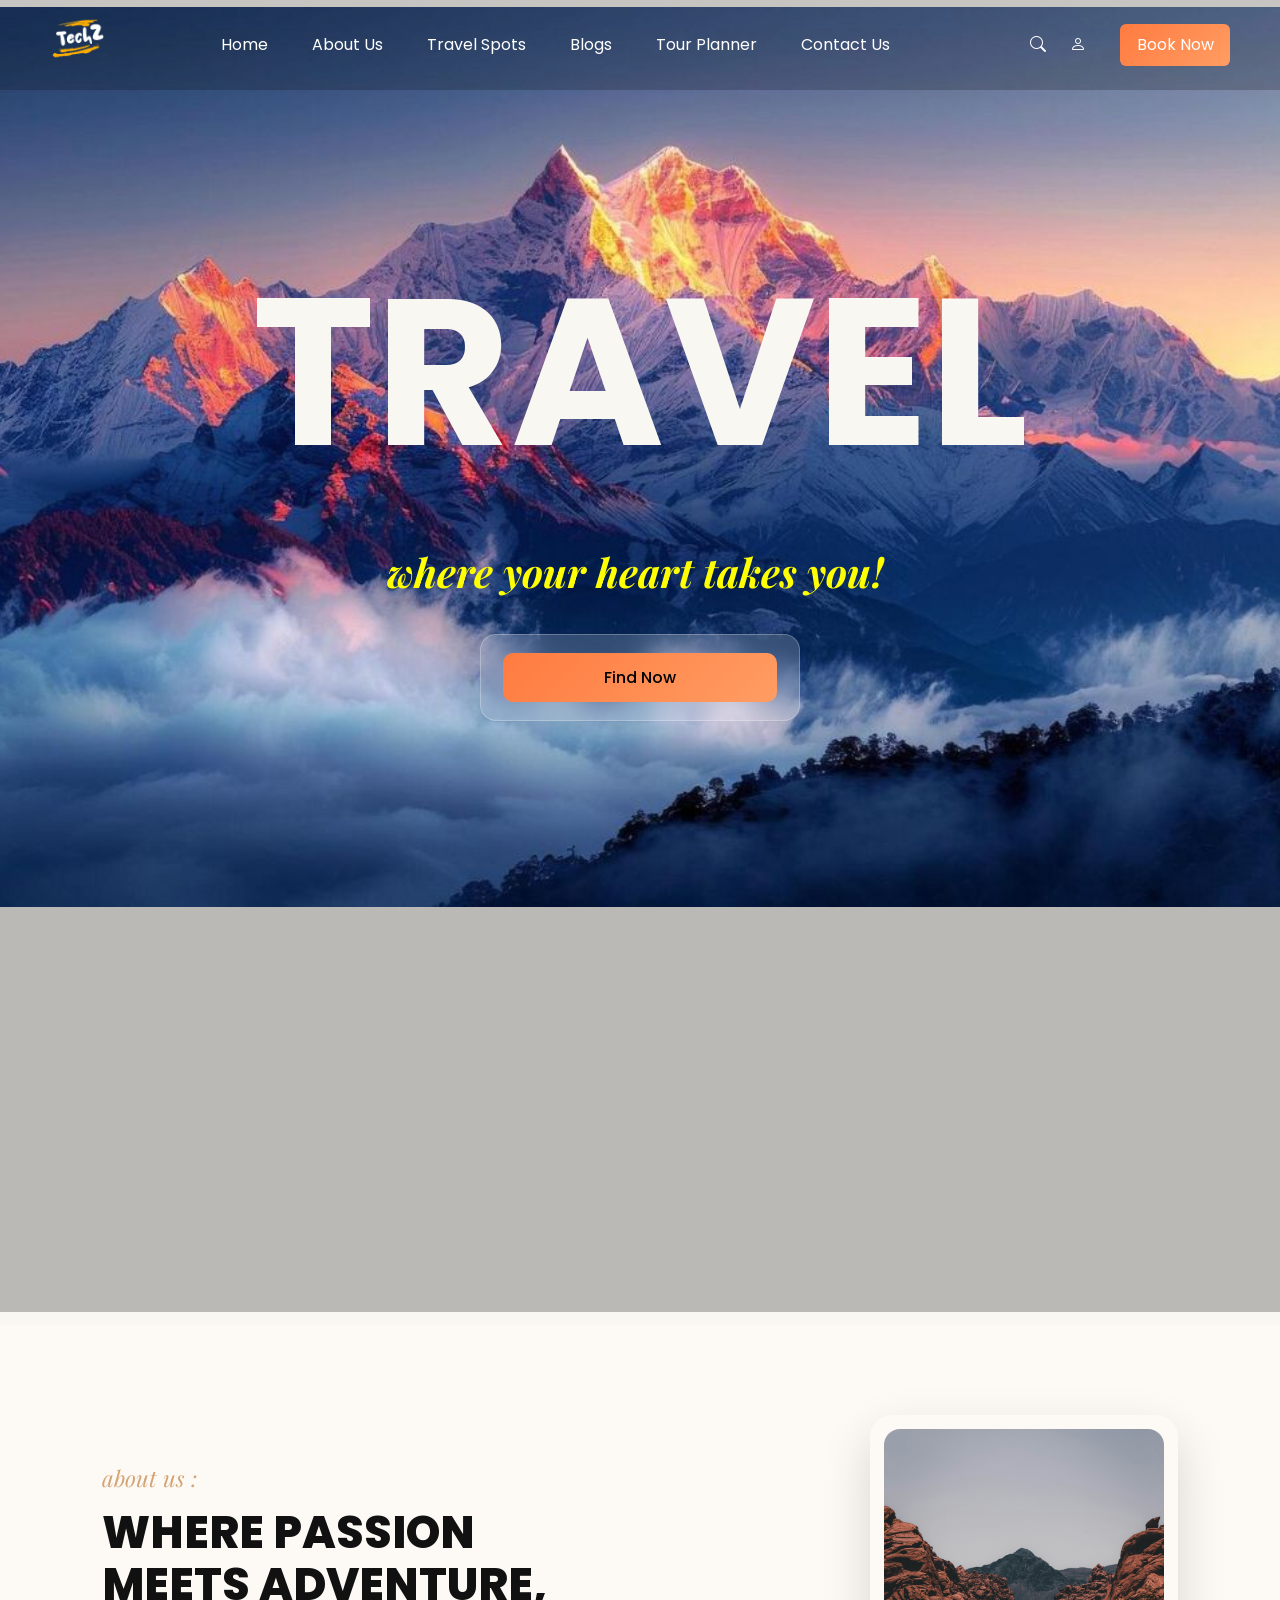
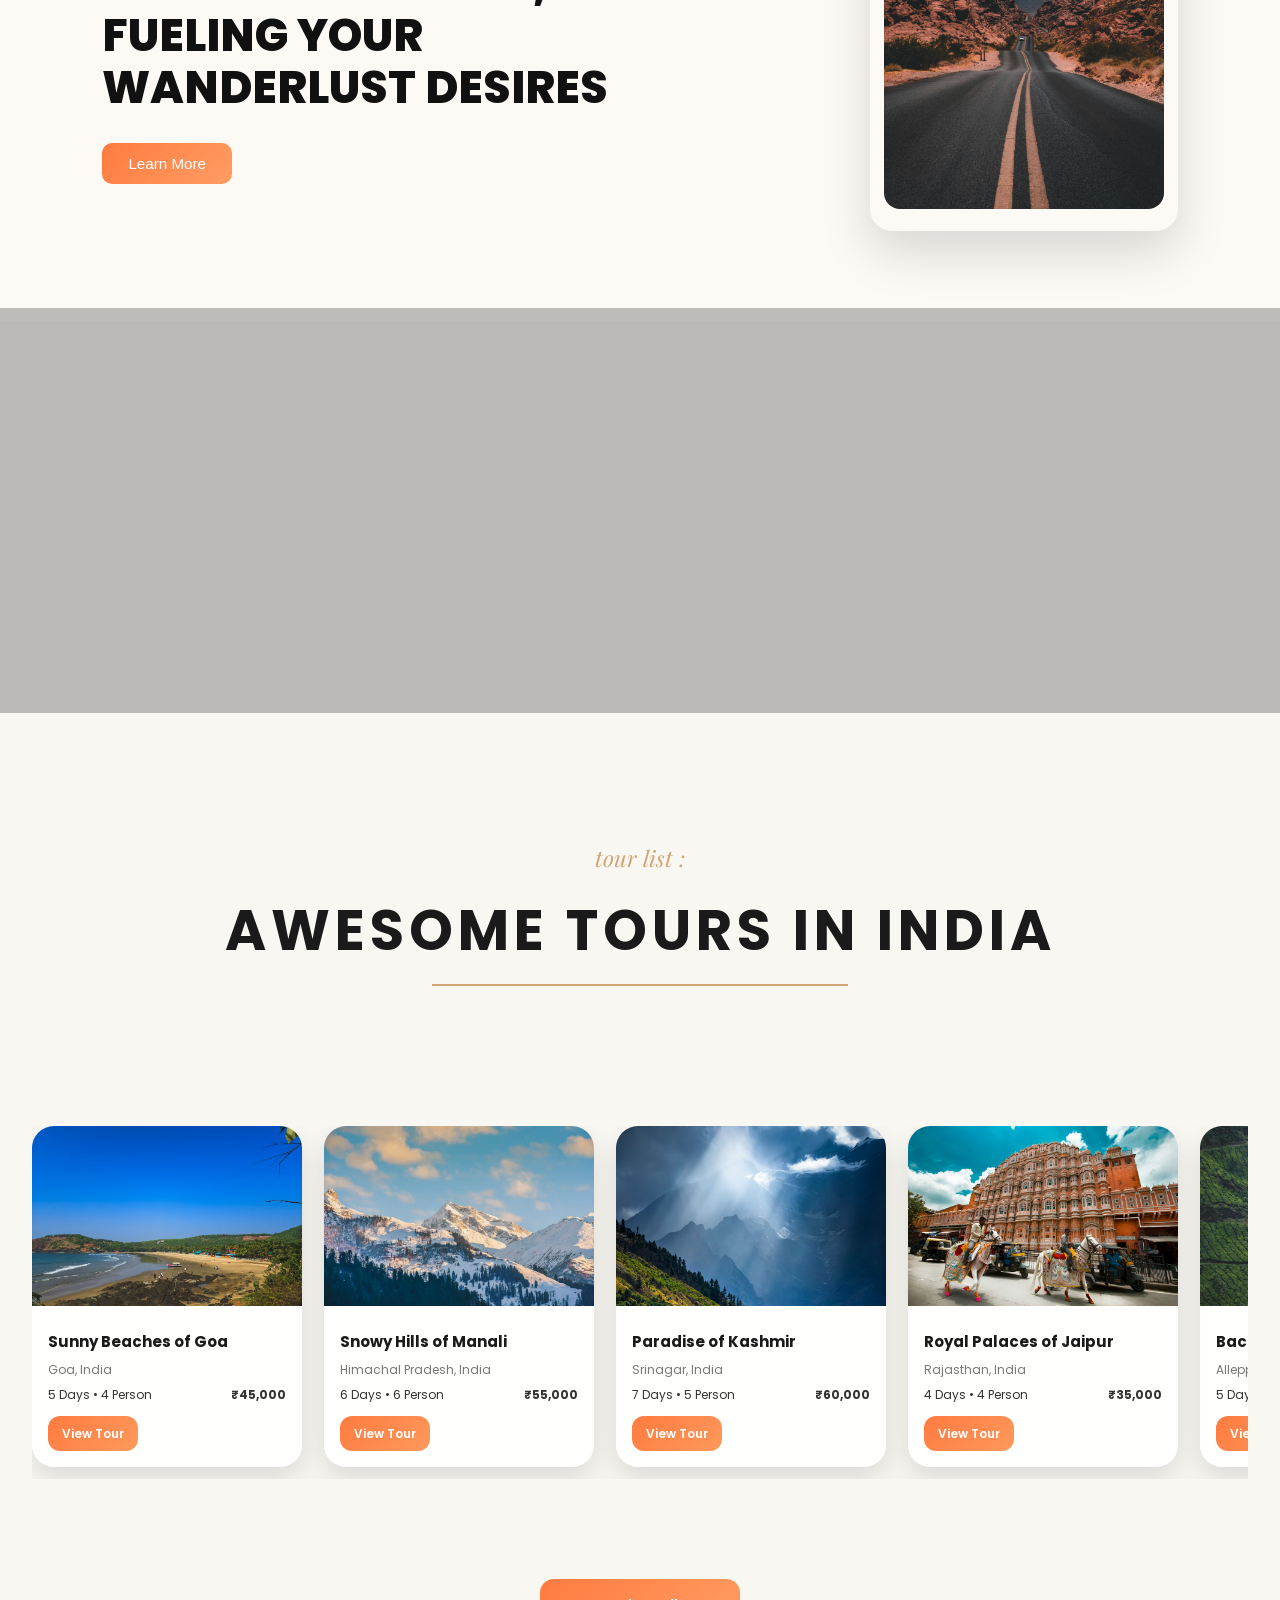
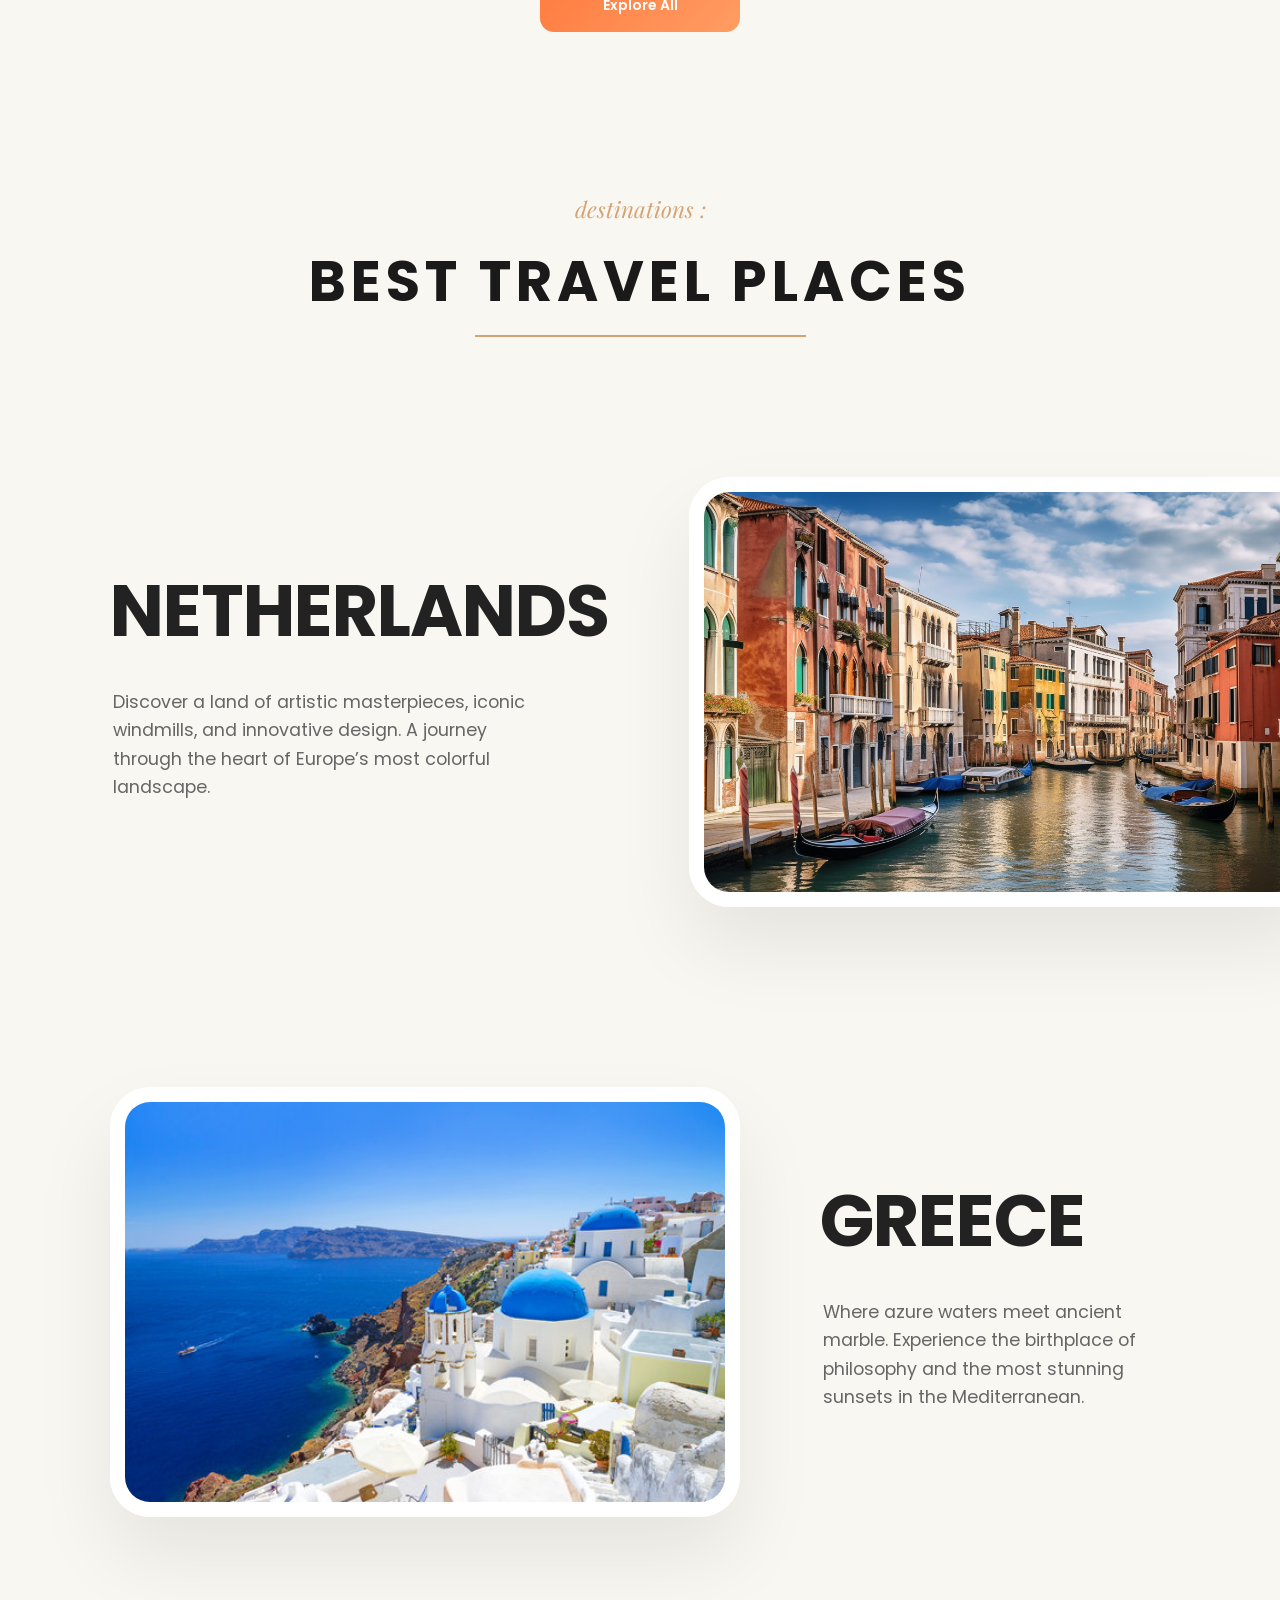
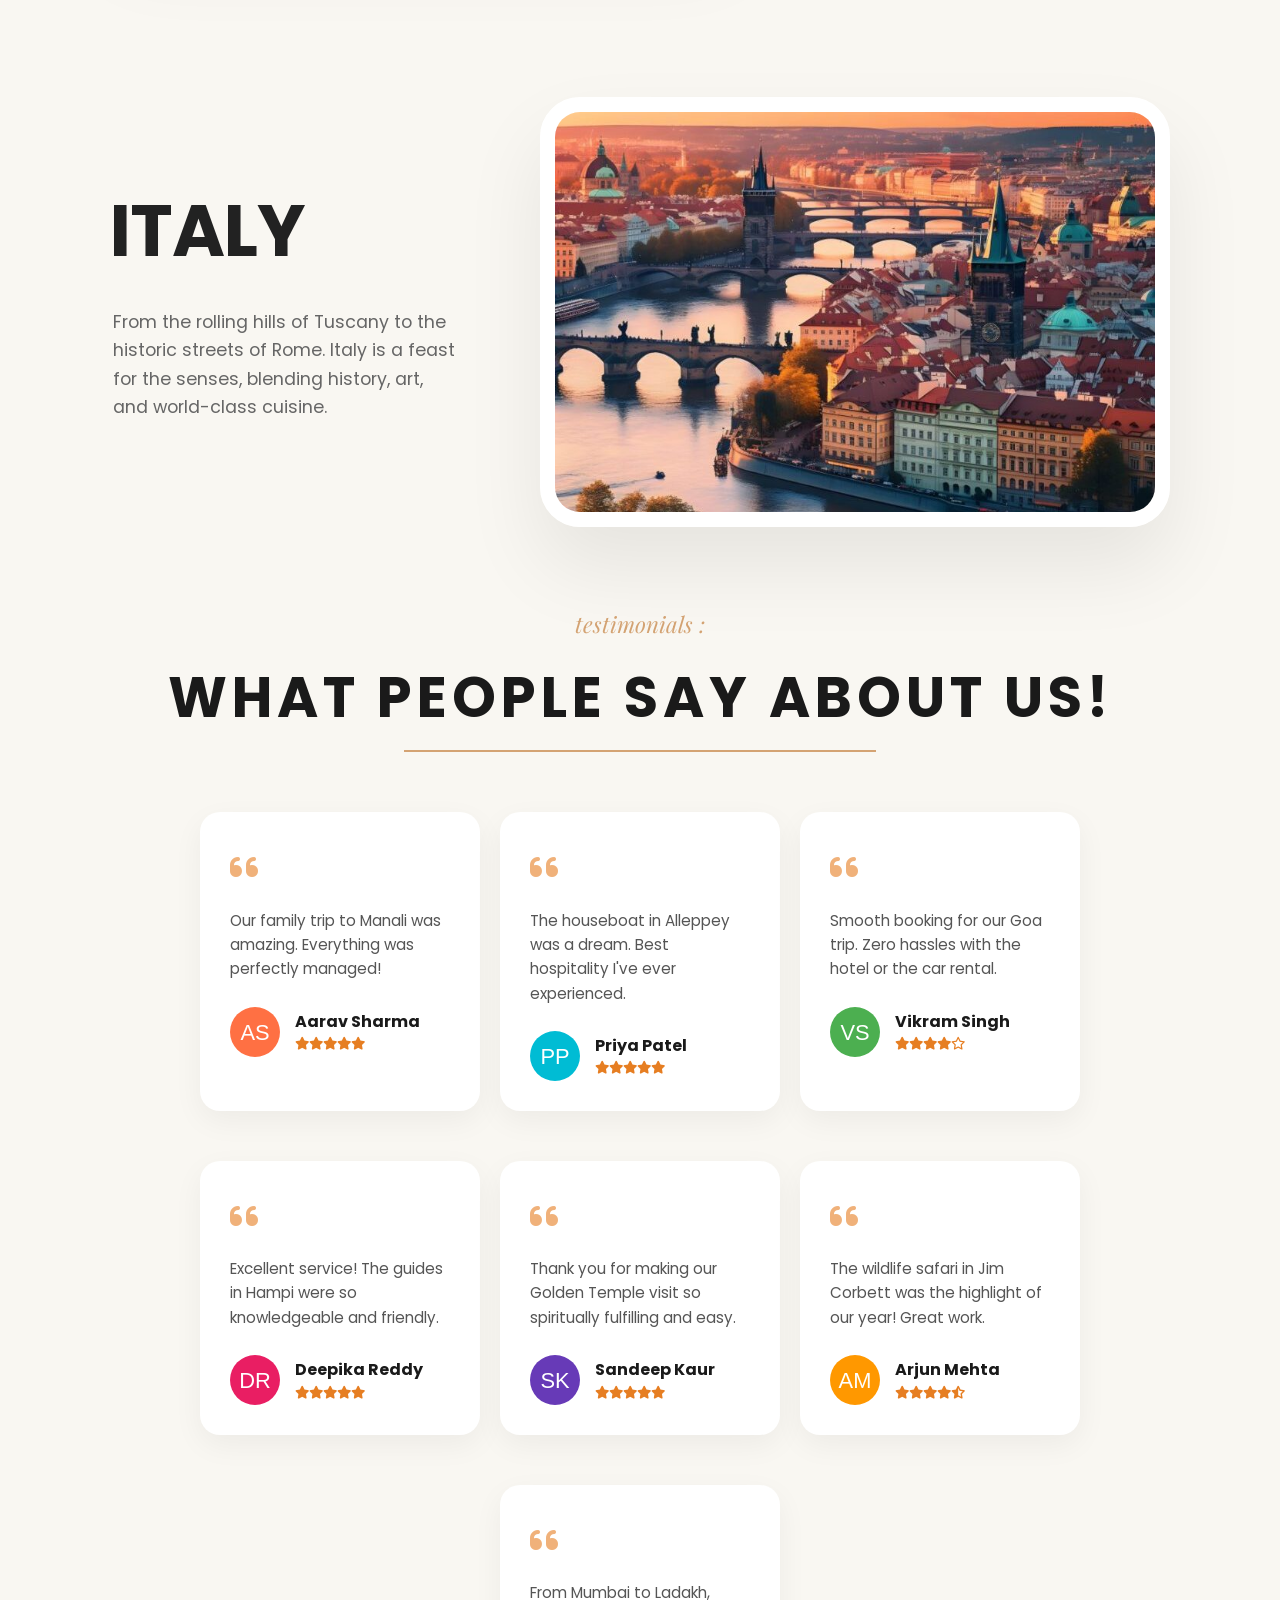
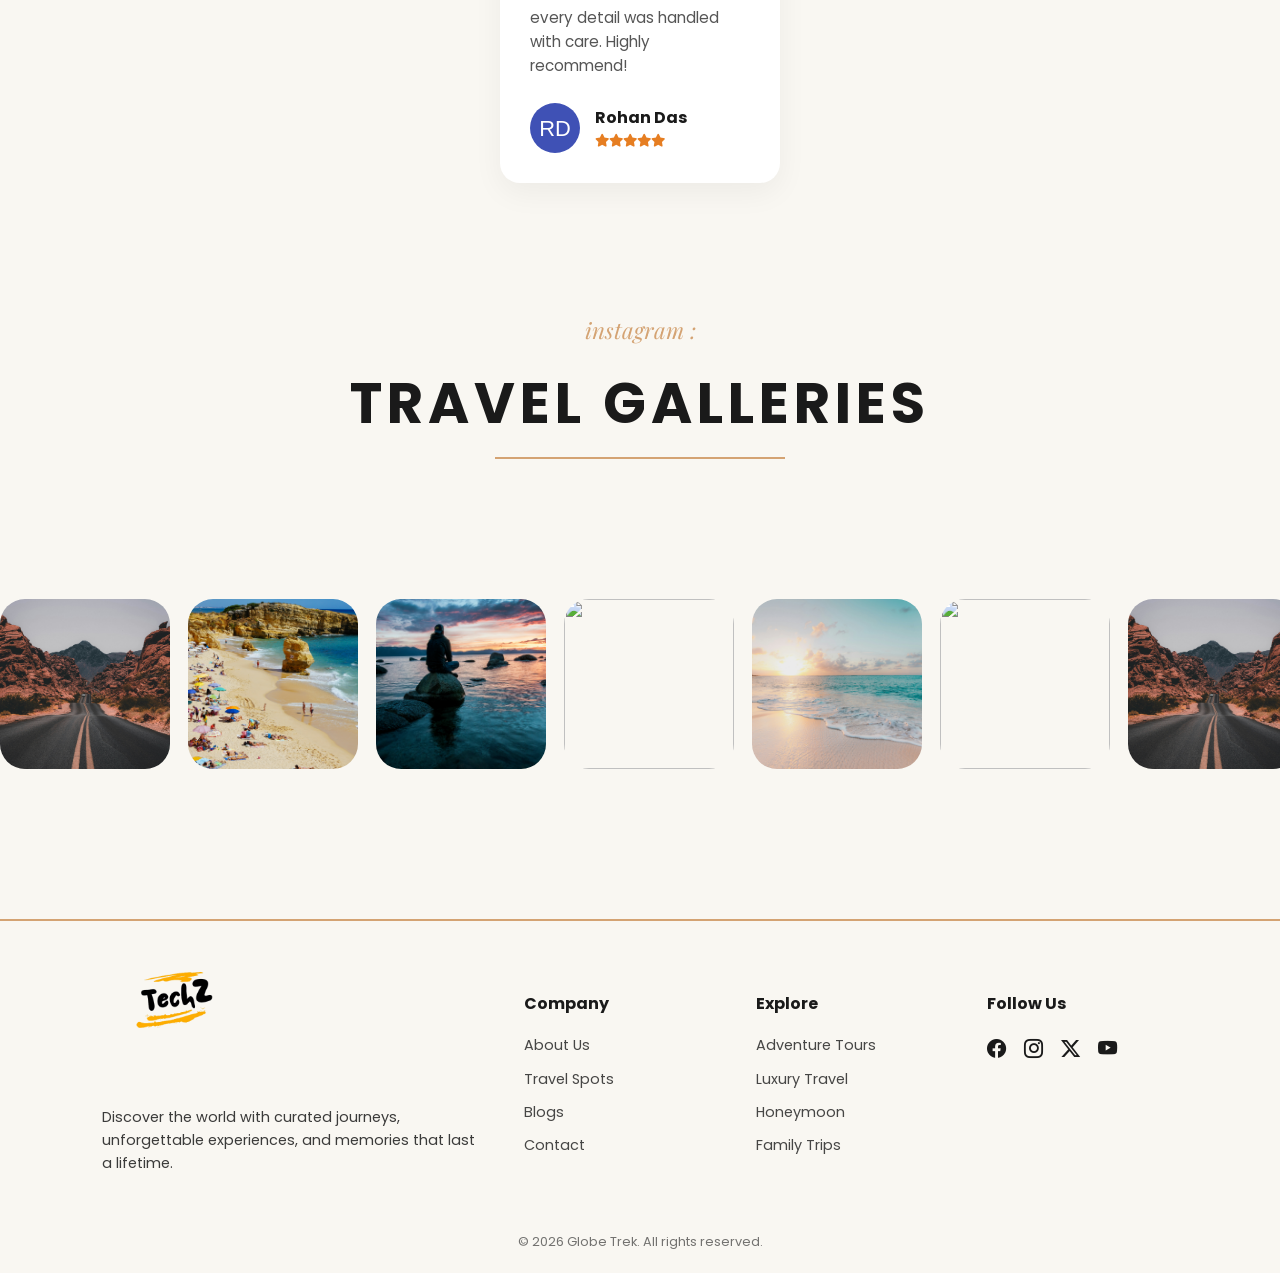
==== index.html @ 697cde52 "Add files via upload" ====
<!DOCTYPE html>
<html lang="en">

<head>
    <meta charset="UTF-8">
    <meta name="viewport" content="width=device-width, initial-scale=1.0">
    <title>Travel</title>
    <link rel="stylesheet" href="style.css">
    <link rel="shortcut icon" href="public/logo/favicon.png" type="image/x-icon">
    <link rel="stylesheet" href="https://cdn.jsdelivr.net/npm/bootstrap-icons@1.13.1/font/bootstrap-icons.min.css">
    <link rel="stylesheet" href="https://cdnjs.cloudflare.com/ajax/libs/font-awesome/6.0.0/css/all.min.css">
</head>

<body>


    <header class=" nav">
        <div><img src="public/logo/logo.png" alt="logo" class="logo"></div>
        <div class="navs">
            <span class="margin"><a href="#home">Home</a></span>
            <span class="margin"><a href="#about-us">About Us</a></span>
            <span class="margin"><a href="#travel">Travel Spots</a></span>
            <span class="margin"><a href="">Blogs</a></span>
            <span class="margin"><a href="">Tour Planner</a></span>
            <span class="margin"><a href="#footer">Contact Us</a></span>
        </div>
        <div>
            <span class="bi-search icon"></span>
            <span class="bi-person icon"></span>
            <span class="button">Book Now</span>
        </div>
    </header>
    <div class="bg" id="home">
        <div class="hero ">
            <div class="titles">
                <h1 class="hero-title">TRAVEL</h1>
                <h6 class="subtitle0 word-reveal-js">where your heart takes you!</h6>
            </div>
            <div class="search-glass fade delay-2">
                <a href="map/map.html" class="search-btn">
                    Find Now
                </a>

            </div>
        </div>
    </div>
    <div class="parallax-separator"></div>

    <section class="about-section" id="about-us">
        <div class="about-wrap">


            <div class="about-text fade">
                <span class="subtitle">about us :</span>

                <h2 class="about-title">
                    WHERE PASSION <br>
                    MEETS ADVENTURE, <br>
                    FUELING YOUR <br>
                    WANDERLUST DESIRES
                </h2>

                <button class="about-btn" onclick="show()">Learn More</button>
            </div>


            


            <div class="about-image fade delay-1">
                <img src="public/background/travel.jpeg" alt="traveler">
            </div>

        </div>
         <section class="values-section" >
                    <h2 class="subtitle">What We Stand For</h2>

                    <div class="values-grid">

                        <div class="value-card">
                            <i class="bi bi-compass"></i>
                            <h4>Smart Planning</h4>
                            <p>
                                Every journey begins with clarity. We design tools that help
                                travelers make confident, informed decisions.
                            </p>
                        </div>

                        <div class="value-card">
                            <i class="bi bi-globe"></i>
                            <h4>Global Perspective</h4>
                            <p>
                                Built for explorers across the world, with insights that adapt
                                to destinations, cultures, and conditions.
                            </p>
                        </div>

                        <div class="value-card">
                            <i class="bi bi-heart"></i>
                            <h4>User First</h4>
                            <p>
                                Simplicity, comfort, and experience guide every feature we
                                create—technology that feels human.
                            </p>
                        </div>

                    </div>
                </section>
    </section>

    
    <div class="parallax-separator"></div>
    <section class="section">
        <header class="header-title">
            <span class="subtitle">tour list :</span>
            <h1>AWESOME TOURS IN INDIA</h1>
        </header>

        <div id="tourSlider" class="tour-container">


            <div class="card">
                <img src="public/tourlist/01.avif" alt="Goa Beach">
                <div class="card-content">
                    <div class="place">Sunny Beaches of Goa</div>
                    <div class="location">Goa, India</div>

                    <div class="details">
                        <span>5 Days • 4 Person</span>
                        <span class="price">₹45,000</span>
                    </div>

                    <a href="https://www.google.com/maps/place/Goa/@15.3501487,73.6767542,10z/data=!3m1!4b1!4m6!3m5!1s0x3bbfba106336b741:0xeaf887ff62f34092!8m2!3d15.2993265!4d74.123996!16zL20vMDFjMW5t?entry=ttu&g_ep=EgoyMDI1MTIwOS4wIKXMDSoKLDEwMDc5MjA3M0gBUAM%3D"
                        target="_blank">View Tour</a>
                </div>
            </div>


            <div class="card">
                <img src="public/tourlist/02.avif" alt="Manali">
                <div class="card-content">
                    <div class="place">Snowy Hills of Manali</div>
                    <div class="location">Himachal Pradesh, India</div>

                    <div class="details">
                        <span>6 Days • 6 Person</span>
                        <span class="price">₹55,000</span>
                    </div>

                    <a href="https://manali-tour.example.com" target="_blank">View Tour</a>
                </div>
            </div>


            <div class="card">
                <img src="public/tourlist/03.avif" alt="Kashmir Valley">
                <div class="card-content">
                    <div class="place">Paradise of Kashmir</div>
                    <div class="location">Srinagar, India</div>

                    <div class="details">
                        <span>7 Days • 5 Person</span>
                        <span class="price">₹60,000</span>
                    </div>

                    <a href="https://kashmir-tour.example.com" target="_blank">View Tour</a>
                </div>
            </div>


            <div class="card">
                <img src="public/tourlist/04.avif" alt="Jaipur">
                <div class="card-content">
                    <div class="place">Royal Palaces of Jaipur</div>
                    <div class="location">Rajasthan, India</div>

                    <div class="details">
                        <span>4 Days • 4 Person</span>
                        <span class="price">₹35,000</span>
                    </div>

                    <a href="https://jaipur-tour.example.com" target="_blank">View Tour</a>
                </div>
            </div>


            <div class="card">
                <img src="public/tourlist/05.avif" alt="Kerala Backwaters">
                <div class="card-content">
                    <div class="place">Backwaters of Kerala</div>
                    <div class="location">Alleppey, India</div>

                    <div class="details">
                        <span>5 Days • 4 Person</span>
                        <span class="price">₹48,000</span>
                    </div>

                    <a href="https://kerala-tour.example.com" target="_blank">View Tour</a>
                </div>
            </div>


            <div class="card">
                <img src="public/tourlist/06.avif" alt="Rishikesh">
                <div class="card-content">
                    <div class="place">Adventure in Rishikesh</div>
                    <div class="location">Uttarakhand, India</div>

                    <div class="details">
                        <span>3 Days • 6 Person</span>
                        <span class="price">₹25,000</span>
                    </div>

                    <a href="https://rishikesh-tour.example.com" target="_blank">View Tour</a>
                </div>
            </div>


            <div class="card">
                <img src="public/tourlist/07.avif" alt="Ladakh">
                <div class="card-content">
                    <div class="place">Mystic Mountains of Ladakh</div>
                    <div class="location">Leh Ladakh, India</div>

                    <div class="details">
                        <span>7 Days • 6 Person</span>
                        <span class="price">₹75,000</span>
                    </div>

                    <a href="https://ladakh-tour.example.com" target="_blank">View Tour</a>
                </div>
            </div>


            <div class="card">
                <img src="public/tourlist/08.webp" alt="Andaman">
                <div class="card-content">
                    <div class="place">Islands of Andaman</div>
                    <div class="location">Andaman & Nicobar, India</div>

                    <div class="details">
                        <span>5 Days • 4 Person</span>
                        <span class="price">₹58,000</span>
                    </div>

                    <a href="https://andaman-tour.example.com" target="_blank">View Tour</a>
                </div>
            </div>

        </div>


        <a href="#" class="explore-btn">Explore All</a>
    </section>

    <section class="container" id="travel">
        <header class="header-title">
            <span class="subtitle">destinations :</span>
            <h1>BEST TRAVEL PLACES</h1>
        </header>

        <div class="destination-row">
            <div class="text-col">
                <h2>NETHERLANDS</h2>
                <p>Discover a land of artistic masterpieces, iconic windmills, and innovative design. A journey through
                    the heart of Europe’s most colorful landscape.</p>
            </div>
            <div class="image-col">
                <div class="img-container">
                    <img src="public/destination/netherland.jpg" alt="Netherlands">
                </div>
            </div>
        </div>

        <div class="destination-row reverse">
            <div class="text-col">
                <h2>GREECE</h2>
                <p>Where azure waters meet ancient marble. Experience the birthplace of philosophy and the most stunning
                    sunsets in the Mediterranean.</p>
            </div>
            <div class="image-col">
                <div class="img-container">
                    <img src="public/destination/greece.jpg" alt="Greece">
                </div>
            </div>
        </div>

        <div class="destination-row">
            <div class="text-col">
                <h2>ITALY</h2>
                <p>From the rolling hills of Tuscany to the historic streets of Rome. Italy is a feast for the senses,
                    blending history, art, and world-class cuisine.</p>
            </div>
            <div class="image-col">
                <div class="img-container">
                    <img src="public/destination/italy.jpg" alt="Italy">
                </div>
            </div>
        </div>
    </section>



    <section class="testimonials">
        <header class="header-title">
            <span class="subtitle">testimonials :</span>
            <h1>WHAT PEOPLE SAY ABOUT US!</h1>
        </header>


        <div class="card-container">
            <div class="card1">
                <div class="quote-icon"><i class="fa-solid fa-quote-left"></i></div>
                <p class="testimonial-text">Our family trip to Manali was amazing. Everything was perfectly managed!</p>
                <div class="user-info">
                    <img src="public/avatars/as.svg" alt="Aarav">
                    <div>
                        <h4>Aarav Sharma</h4>
                        <div class="stars"><i class="fas fa-star"></i><i class="fas fa-star"></i><i
                                class="fas fa-star"></i><i class="fas fa-star"></i><i class="fas fa-star"></i></div>
                    </div>
                </div>
            </div>

            <div class="card1">
                <div class="quote-icon"><i class="fa-solid fa-quote-left"></i></div>
                <p class="testimonial-text">The houseboat in Alleppey was a dream. Best hospitality I've ever
                    experienced.</p>
                <div class="user-info">
                    <img src="public/avatars/pp.svg" alt="Priya">
                    <div>
                        <h4>Priya Patel</h4>
                        <div class="stars"><i class="fas fa-star"></i><i class="fas fa-star"></i><i
                                class="fas fa-star"></i><i class="fas fa-star"></i><i class="fas fa-star"></i></div>
                    </div>
                </div>
            </div>

            <div class="card1">
                <div class="quote-icon"><i class="fa-solid fa-quote-left"></i></div>
                <p class="testimonial-text">Smooth booking for our Goa trip. Zero hassles with the hotel or the car
                    rental.</p>
                <div class="user-info">
                    <img src="public/avatars/vs.svg" alt="Vikram">
                    <div>
                        <h4>Vikram Singh</h4>
                        <div class="stars"><i class="fas fa-star"></i><i class="fas fa-star"></i><i
                                class="fas fa-star"></i><i class="fas fa-star"></i><i class="far fa-star"></i></div>
                    </div>
                </div>
            </div>

            <div class="card1">
                <div class="quote-icon"><i class="fa-solid fa-quote-left"></i></div>
                <p class="testimonial-text">Excellent service! The guides in Hampi were so knowledgeable and friendly.
                </p>
                <div class="user-info">
                    <img src="public/avatars/dr.svg" alt="Deepika">
                    <div>
                        <h4>Deepika Reddy</h4>
                        <div class="stars"><i class="fas fa-star"></i><i class="fas fa-star"></i><i
                                class="fas fa-star"></i><i class="fas fa-star"></i><i class="fas fa-star"></i></div>
                    </div>
                </div>
            </div>

            <div class="card1">
                <div class="quote-icon"><i class="fa-solid fa-quote-left"></i></div>
                <p class="testimonial-text">Thank you for making our Golden Temple visit so spiritually fulfilling and
                    easy.</p>
                <div class="user-info">
                    <img src="public/avatars/sk.svg" alt="Sandeep">
                    <div>
                        <h4>Sandeep Kaur</h4>
                        <div class="stars"><i class="fas fa-star"></i><i class="fas fa-star"></i><i
                                class="fas fa-star"></i><i class="fas fa-star"></i><i class="fas fa-star"></i></div>
                    </div>
                </div>
            </div>

            <div class="card1">
                <div class="quote-icon"><i class="fa-solid fa-quote-left"></i></div>
                <p class="testimonial-text">The wildlife safari in Jim Corbett was the highlight of our year! Great
                    work.</p>
                <div class="user-info">
                    <img src="public/avatars/am.svg" alt="Arjun">
                    <div>
                        <h4>Arjun Mehta</h4>
                        <div class="stars"><i class="fas fa-star"></i><i class="fas fa-star"></i><i
                                class="fas fa-star"></i><i class="fas fa-star"></i><i class="fas fa-star-half-alt"></i>
                        </div>
                    </div>
                </div>
            </div>

            <div class="card1">
                <div class="quote-icon"><i class="fa-solid fa-quote-left"></i></div>
                <p class="testimonial-text">From Mumbai to Ladakh, every detail was handled with care. Highly recommend!
                </p>
                <div class="user-info">
                    <img src="public/avatars/rd.svg" alt="Rohan">
                    <div>
                        <h4>Rohan Das</h4>
                        <div class="stars"><i class="fas fa-star"></i><i class="fas fa-star"></i><i
                                class="fas fa-star"></i><i class="fas fa-star"></i><i class="fas fa-star"></i></div>
                    </div>
                </div>
            </div>
        </div>
    </section>



    <section class="gallery-section">
        <header class="header-title">
            <span class="subtitle">instagram :</span>
            <h1>TRAVEL GALLERIES</h1>
        </header>


        <div class="gallery-wrapper">
            <div class="gallery-track">

                <img src="public/gallery/01.jpeg">
                <img src="public/gallery/02.jpeg">
                <img src="public/gallery/03.jpeg">
                <img src="public/gallery/04.jpeg">
                <img src="public/gallery/05.jpeg">
                <img src="public/gallery/06.jpeg">
                <img src="public/gallery/01.jpeg">
                <img src="public/gallery/02.jpeg">
                <img src="public/gallery/03.jpeg">
                <img src="public/gallery/04.jpeg">
                <img src="public/gallery/05.jpeg">
                <img src="public/gallery/06.jpeg">
                <img src="public/gallery/01.jpeg">
            </div>
        </div>
    </section>

    <footer class="footer" id="footer">
        <div class="footer-wrap">


            <div class="footer-col">
                <img src="public/logo/logob.png" class="footer-logo" alt="logo">
                <p class="footer-text">
                    Discover the world with curated journeys, unforgettable experiences,
                    and memories that last a lifetime.
                </p>
            </div>


            <div class="footer-col">
                <h4>Company</h4>
                <ul>
                    <li><a href="#about-us">About Us</a></li>
                    <li><a href="#travel">Travel Spots</a></li>
                    <li><a href="#">Blogs</a></li>
                    <li><a href="#">Contact</a></li>
                </ul>
            </div>


            <div class="footer-col">
                <h4>Explore</h4>
                <ul>
                    <li>Adventure Tours</li>
                    <li>Luxury Travel</li>
                    <li>Honeymoon</li>
                    <li>Family Trips</li>
                </ul>
            </div>


            <div class="footer-col">
                <h4>Follow Us</h4>
                <div class="footer-social">
                    <i class="bi bi-facebook"></i>
                    <i class="bi bi-instagram"></i>
                    <i class="bi bi-twitter-x"></i>
                    <i class="bi bi-youtube"></i>
                </div>
            </div>

        </div>

        <div class="footer-bottom">
            © 2026 Globe Trek. All rights reserved.
        </div>
    </footer>

    <script src="script.js"></script>
</body>

</html>
---- style.css ----
@import url('https://fonts.googleapis.com/css2?family=Playfair+Display:ital@1&family=Poppins:wght@300;400;700&display=swap');

        :root {
            --primary: #d4a373;
            --bg: #f9f7f2;
            --text: #1a1a1a;
            --white: #ffffff;
            --curve: cubic-bezier(0.4, 0, 0.2, 1);
        }

        * {
            margin: 0;
            padding: 0;
            box-sizing: border-box;
            scroll-behavior: smooth;
        }

        body {
            background-color: var(--bg);
            font-family: 'Poppins', sans-serif;
            color: var(--text);
            line-height: 1.6;
            overflow-x: hidden;
        }

       
       
.nav{
    height: 10vh;
    background-color: rgba(0, 0 , 0, 0.2);
    color: white;
    display: flex;
    align-items: center;
    justify-content: space-between;
    padding: 0 30px;
    position: sticky;
    top: 0;
    z-index: 10;
}
.navs span {
   cursor: pointer;
}
.bg{
    background-image: url(public/background/hero.jpg);
    background-position: center;
    background-repeat: no-repeat;
    background-size: cover;
    height: 100vh;
    position: relative;
    top: -83px;
}

.flex{
    display: flex;
    justify-content: space-between;
    align-items: center; 
}


.logo{
    width: 100px;

}

.margin{
    margin-right: 40px;
    padding-top: 0; 
}

.margin a{
    text-decoration: none;
    color: #fff;
}
.icon{
    margin: 10px;
}

.button{
    width: 110px;
    background:linear-gradient(135deg,#ff7b40,#ff9d63);
    border-radius: 6px;
    margin: 0 20px;
    padding: 8px 12px;
    display: inline-flex;
    align-items: center;
    justify-content: center;
    cursor: pointer;
}
.hero{
    display: flex;
    flex-direction: column;
    justify-content: center;
    align-items: center;
}
.hero-title{
    padding-top:200px;
    font-size: 13rem;
    padding-bottom: 0;
    font-weight: 700;
    color:var(--bg);
    animation: fadeUpp 2s ease-out forwards;
}

@keyframes fadeUpp{
    from{
        opacity: 0;
        transform: translateY(40px);
    }
    to{
        opacity: 1;
        transform: translateY(0);
    }
}
.subtitle0{
    font-family: 'Playfair Display', serif;
        font-style: italic;
    font-size: 2.2rem;
    text-align: center;
    
    padding-top: 0 ;
    color: yellow;
}
.word-reveal-js span{
    display: inline-block;
    opacity: 0;
    font-size: 2.5rem;
    transform: translateY(15px);
    animation: wordFade 1s ease forwards ;
}
@keyframes wordFade{
    to{
        opacity: 1;
        transform: translateY(0);
    }
}
.search-glass{
    margin-top: 30px;
    display: flex;
    padding: 18px 22px;
    border-radius: 16px;
    text-align: center;
    background: rgba(255, 255, 255, 0.18);
    backdrop-filter: blur(12px);
    -webkit-backdrop-filter: blur(12px);
    border: 1px solid rgba(255,255,255,0.25);
    min-width: 25vw;
}
.search-btn{
    width: 100%;
    background:linear-gradient(135deg,#ff7b40,#ff9d63);
    color: black;
    border: none;
    padding: 12px 22px;
    border-radius: 10px;
    font-weight: 500;
    text-decoration: none;
    cursor: pointer;
    transition: transform 0.3s ease, box-shadow 0.3s ease;
}

.search-btn:hover{
    transform: translateY(-2px);
    box-shadow: 0 8px 20px rgba(0,0,0,0.25);
}

@media(max-width: 768px){
    .search-glass{
        flex-direction: column;
        align-items: stretch;
    }

    .search-btn{
        width: 100%;
        text-align: center;
    }
}
.about-section{
    padding: 90px 8%;
    background: #fdfaf6;
    position: relative;
    top: -70px;
}

.about-wrap{
    display: flex;
    align-items: center;
    justify-content: space-between;
    gap: 60px;
}



.about-title{
    font-size: 2.8rem;
    font-weight: 800;
    line-height: 1.15;
    color: #111;
    margin-bottom: 30px;
}

.about-btn{
    background:linear-gradient(135deg,#ff7b40,#ff9d63);
    color: white;
    border: none;
    padding: 12px 26px;
    border-radius: 10px;
    font-size: 0.95rem;
    cursor: pointer;
    transition: transform 0.3s ease, box-shadow 0.3s ease;
}

.about-btn:hover{
    transform: translateY(-2px);
    box-shadow: 0 10px 25px rgba(0,0,0,0.15);
}


.about-image{
  
    padding: 14px;
    border-radius: 22px;
    box-shadow: 0 20px 50px rgba(0,0,0,0.15);
}

.about-image img{
    width: 280px;
    height: 380px;
    object-fit: cover;
    border-radius: 16px;
}
@media(max-width: 900px){
    .about-wrap{
        flex-direction: column;
        text-align: center;
    }

    .about-title{
        font-size: 2.2rem;
    }

    .about-image img{
        width: 240px;
        height: 320px;
    }
}


.values-section{
  padding: 90px 8%;
  background: var(--bg);
  text-align: center;
  display: none;
}

/* GRID */
.values-grid{
  display: grid;
  grid-template-columns: repeat(auto-fit, minmax(260px,1fr));
  gap: 34px;
}

/* CARD */
.value-card{
  background: #fff;
  padding: 42px 32px;
  border-radius: 26px;
  box-shadow: 0 20px 45px rgba(0,0,0,0.08);
  transition: 
    transform 0.4s ease,
    box-shadow 0.4s ease;
  cursor: default;
}

/* ICON */
.value-card i{
  font-size: 2.2rem;
  color: orange;
  margin-bottom: 18px;
  transition: transform 0.4s ease;
}

/* TEXT */
.value-card h4{
  margin-bottom: 12px;
  font-weight: 500;
}

.value-card p{
  font-size: 0.95rem;
  line-height: 1.7;
  color: #555;
}

/* HOVER EFFECT */
.value-card:hover{
  transform: translateY(-10px);
  box-shadow: 0 30px 70px rgba(0,0,0,0.15);
}

.value-card:hover i{
  transform: scale(1.15) rotate(-4deg);
}

/* MOBILE */
@media(max-width: 768px){
  .values-title{
    font-size: 2rem;
  }
}


.parallax-separator{
    height: 45vh;
    background-image: url("public/background/background.jpg");
    background-size: cover;
    background-position: center;
    background-attachment: fixed;
    top: -83px;

    position: relative;
}
.parallax-separator::after{
    content: "";
    position: absolute;
    inset: 0;
    background: rgba(0,0,0,0.25);
}
@media(max-width: 768px){
    .parallax-separator{
        background-attachment: scroll;
        height: 30vh;
    }
}


        .section{
    padding:45px 32px 60px;
    text-align:center;
}

.subtitle {
            font-family: 'Playfair Display', serif;
            font-style: italic;
            color: var(--primary);
            font-size: 1.4rem;
            display: block;
            margin-bottom: 10px;
        }

.title{
    font-size:34px;
    margin:8px 0 30px;
    font-weight:700;
}

.tour-container{
    display:flex;
    gap:22px;
    overflow-x:auto;
    scroll-behavior:smooth;
    padding-bottom:12px;
}

.tour-container::-webkit-scrollbar{
    height:6px;
}
.tour-container::-webkit-scrollbar-thumb{
    background:#d2d2d2;
    border-radius:10px;
}


.card{
    min-width:270px;
    max-width:270px;
    background:rgba(255,255,255,.9);
    border-radius:22px;
    box-shadow:0 12px 28px rgba(0,0,0,.12);
    overflow:hidden;
    flex-shrink:0;
    position:relative;
    transition: all .45s ease;
}


.card:hover{
    transform: translateY(-10px) scale(1.02);
    box-shadow:0 28px 65px rgba(0,0,0,.22);
}


.card img{
    width:100%;
    height:180px;
    object-fit:cover;
    transition: transform .5s ease;
}


.card:hover img{
    transform: scale(1.12);
}


.card::after{
    content:"";
    position:absolute;
    inset:0;
    background:linear-gradient(to bottom,transparent,rgba(0,0,0,.15));
    opacity:0;
    transition:.4s;
}
.card:hover::after{
    opacity:1;
}


.card-content{
    padding:16px;
    text-align:left;
}

.place{
    font-weight:700;
    font-size:15px;
}

.location{
    color:#777;
    font-size:12px;
    margin:6px 0 4px;
}

.details{
    font-size:12px;
    display:flex;
    justify-content:space-between;
    margin-top:6px;
    color:#333;
}

.price{
    font-weight:700;
}


.card a{
    display:inline-block;
    margin-top:12px;
    background:linear-gradient(135deg,#ff7b40,#ff995c);
    color:#fff;
    padding:8px 14px;
    border-radius:12px;
    font-size:12px;
    text-decoration:none;
    font-weight:600;
    transition:.35s;
}


.card a:hover{
    transform:scale(1.1) translateY(-2px);
    box-shadow:0 10px 18px rgba(255,120,60,.35);
}


.explore-btn{
    display:inline-block;
    margin-top:100px;
    width: 200px;
    background:linear-gradient(135deg,#ff7b40,#ff9d63);
    color:#fff;
    padding:15px 23px;
    border-radius:14px;
    text-decoration:none;
    font-size:14px;
    font-weight:600;
    transition:.35s;
}

.explore-btn:hover{
    transform:translateY(-4px) scale(1.03);
    box-shadow:0 16px 28px rgba(255,130,70,.35);
}


.card{
    opacity:0;
    transform:translateY(25px);
    animation:fadeUp .7s ease forwards;
}

.card:nth-child(2){animation-delay:.1s}
.card:nth-child(3){animation-delay:.3s}
.card:nth-child(4){animation-delay:.5s}
.card:nth-child(5){animation-delay:.7s}
.card:nth-child(6){animation-delay:.9s}
.card:nth-child(7){animation-delay:.11s}
.card:nth-child(8){animation-delay:.13s}

@keyframes fadeUp{
    to{
        opacity:1;
        transform:translateY(0);
    }
}

        .container {
            max-width: 1100px;
            margin: 0 auto;
            padding: 100px 20px;
        }

        
        .header-title {
            text-align: center;
            margin-bottom: 150px;
            animation: fadeInDown 1.2s var(--curve);
        }

        

        .header-title h1 {
            font-size: clamp(2rem, 8vw, 3.5rem);
            letter-spacing: 5px;
            position: relative;
            display: inline-block;
        }

        
        .header-title h1::after {
            content: '';
            position: absolute;
            bottom: -10px;
            left: 25%;
            width: 50%;
            height: 2px;
            background: var(--primary);
        }

       
        .destination-row {
            display: flex;
            align-items: center;
            justify-content: space-between;
            margin-bottom: 180px;
            gap: 80px;
            position: relative;
        }

        .destination-row.reverse {
            flex-direction: row-reverse;
        }


        .text-col {
            flex: 1;
            z-index: 2;
        }

        .text-col h2 {
            font-size: clamp(2.5rem, 6vw, 4.5rem);
            margin-bottom: 20px;
            letter-spacing: -1px;
            color: #222;
            transition: color 0.4s ease;
        }

        .destination-row:hover .text-col h2 {
            color: var(--primary);
        }

        .text-col p {
            font-size: 1.1rem;
            color: #666;
            max-width: 450px;
            margin-bottom: 30px;
            border-left: 3px solid transparent;
            padding-left: 0;
            transition: all 0.5s var(--curve);
        }

        .destination-row:hover p {
            border-left: 3px solid var(--primary);
            padding-left: 20px;
            color: #333;
        }

        
        .image-col {
            flex: 1.2;
            position: relative;
        }

        .img-container {
            position: relative;
            overflow: hidden;
            border-radius: 40px;
            border: 15px solid var(--white);
            box-shadow: 0 40px 80px rgba(0, 0, 0, 0.08);
            transition: transform 0.8s var(--curve), box-shadow 0.8s var(--curve);
            
            animation: float 6s ease-in-out infinite;
        }

        .destination-row:nth-child(even) .img-container {
            animation-delay: 1s;
        }

        .image-col img {
            width: 600px;
            height: 400px;
            object-fit: cover;
            display: block;
            transition: transform 1.2s var(--curve);
        }

        
        .destination-row:hover .img-container {
            transform: translateY(-20px) rotate(2deg);
            box-shadow: 0 60px 100px rgba(212, 163, 115, 0.15);
        }

        .destination-row:hover img {
            transform: scale(1.1);
        }

       
        @keyframes reveal {
            from { 
                opacity: 0; 
                transform: translateY(100px); 
            }
            to { 
                opacity: 1; 
                transform: translateY(0); 
            }
        }

        @keyframes fadeInDown {
            from { opacity: 0; transform: translateY(-30px); }
            to { opacity: 1; transform: translateY(0); }
        }

        @keyframes float {
            0%, 100% { transform: translateY(0); }
            50% { transform: translateY(-25px); }
        }

        
        @media (max-width: 900px) {
            .destination-row, .destination-row.reverse {
                flex-direction: column;
                text-align: center;
                gap: 40px;
            }
            .text-col p {
                margin: 0 auto;
            }
            .destination-row:hover p {
                border-left: none;
                padding-left: 0;
            }
        }






    .card-container {
        padding:  100px;
    display: flex;
    gap: 20px;
    justify-content: center;
    flex-wrap: wrap;
    margin-top: -100px;
}
.testimonials header{
    margin-top: -200px;
    margin-bottom: 70px;
}

.card1 {
    background: white;
    padding: 30px;
    border-radius: 20px;
    width: 280px;
    text-align: left;
    box-shadow: 0 10px 30px rgba(0,0,0,0.05);
    transition: all 1.3s ease;
    margin-bottom: 30px;
    animation: float 5s ease-in-out infinite;
}

.card1:hover {
    background-color:rgb(252, 217, 151);
}

.quote-icon {
    color: #e67e22;
    font-size: 2rem;
    margin-bottom: 15px;
    opacity: 0.6;
}

.testimonial-text {
    color: #555;
    font-size: 0.95rem;
    line-height: 1.6;
    margin-bottom: 25px;
}


.user-info {
    display: flex;
    align-items: center;
    gap: 15px;
}

.user-info img {
    width: 50px;
    height: 50px;
    border-radius: 50%;
    object-fit: cover;
}

.details h4 {
    font-size: 1rem;
    margin-bottom: 2px;
}

.stars {
    color: #e67e22;
    font-size: 0.8rem;
}





.gallery-wrapper{
    overflow:hidden;
    width:100%;
}


.gallery-track{
    display:flex;
    gap:18px;
    animation:scrollLoop 18s linear infinite;
}


.gallery-track img{
    width:170px;
    height:170px;
    border-radius:25px;
    object-fit:cover;
    flex-shrink:0;
    transition:.35s;
}


.gallery-track img:hover{
    transform:scale(1.12);
}


@keyframes scrollLoop{
    from{ transform:translateX(0); }
    to{   transform:translateX(-50%); }
}


.footer{
    margin-top: 150px;
    border-top: 2px solid rgb(212, 163, 115);
    color: var(--text);
    padding: 70px 8% 20px;
}

.footer-wrap{
    display: grid;
    grid-template-columns: 2fr 1fr 1fr 1fr;
    gap: 40px;
}


.footer-logo{
    width: 150px;
    margin-top: -80px;
}

.footer-text{
    font-size: 0.9rem;
    line-height: 1.6;
    opacity: 0.85;
    
}


.footer-col h4{
    margin-bottom: 18px;
    font-size: 1rem;
}

.footer-col ul{
    list-style: none;
}

.footer-col li{
    margin-bottom: 10px;
    font-size: 0.9rem;
    cursor: pointer;
    opacity: 0.8;
    transition: opacity 0.3s ease, transform 0.3s ease;
}

.footer-col li:hover{
    opacity: 1;
    transform: translateX(4px);
}


.footer-social i{
    font-size: 1.2rem;
    margin-right: 14px;
    cursor: pointer;
    transition: transform 0.3s ease, color 0.3s ease;
}

.footer-social i:hover{
    transform: translateY(-3px);
    color: rgb(212, 163, 115);
}


.footer-bottom{
    border-top: 1px solid rgba(255,255,255,0.15);
    margin-top: 40px;
    padding-top: 16px;
    text-align: center;
    font-size: 0.8rem;
    opacity: 0.6;
}

.footer-wrap a{
    color: var(--text);
    text-decoration: none;
}
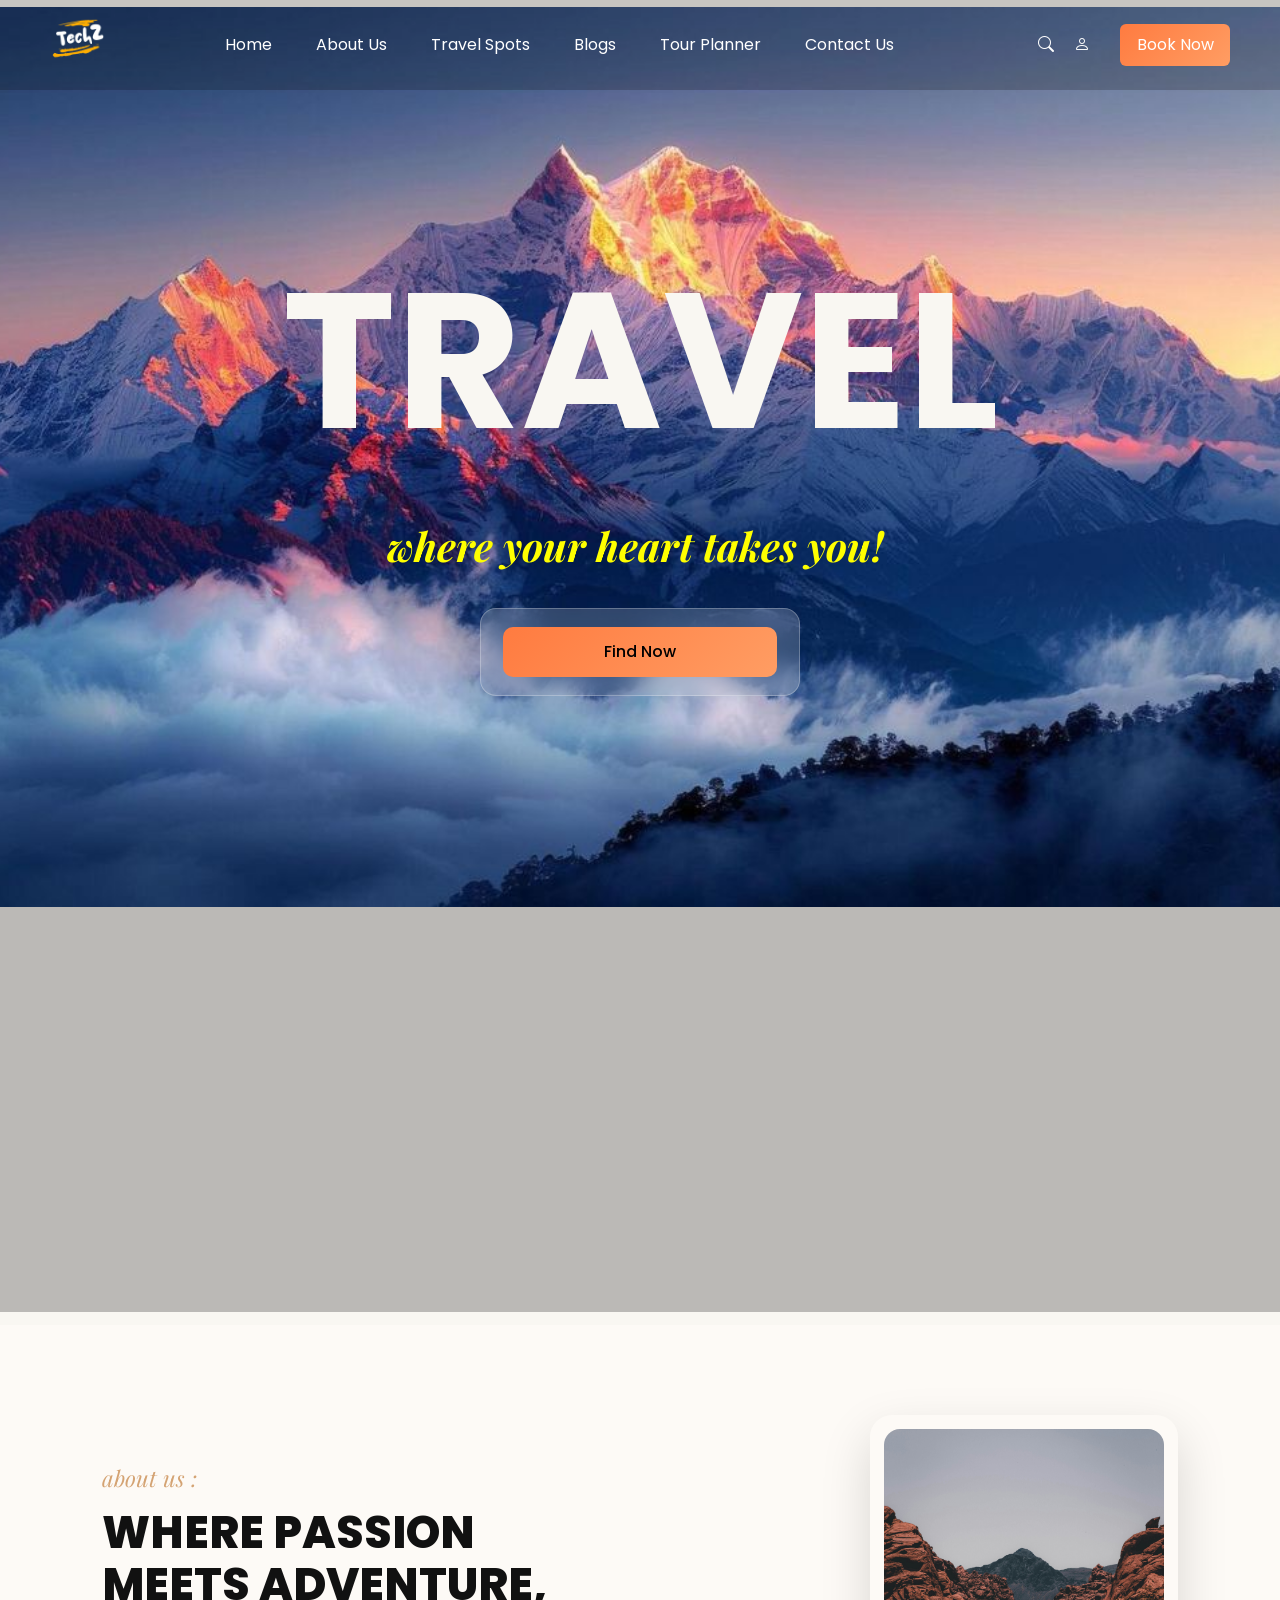
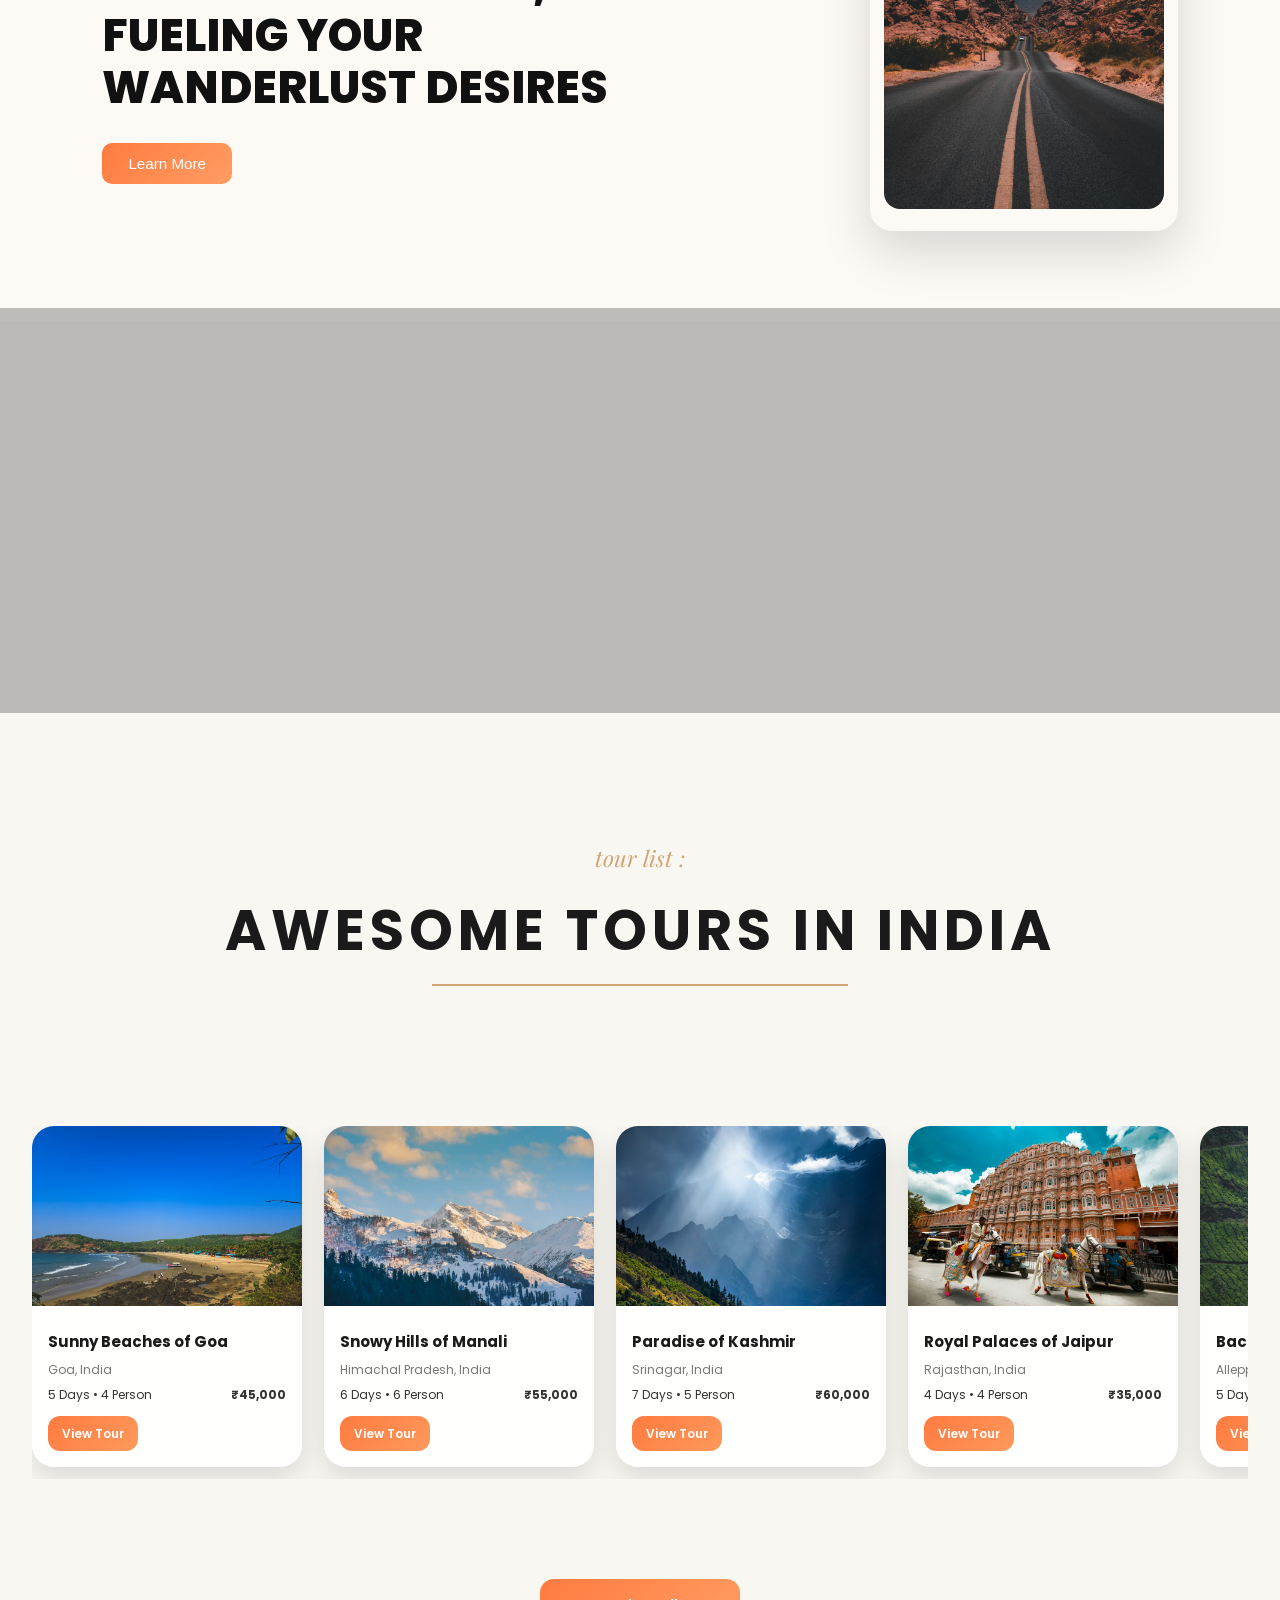
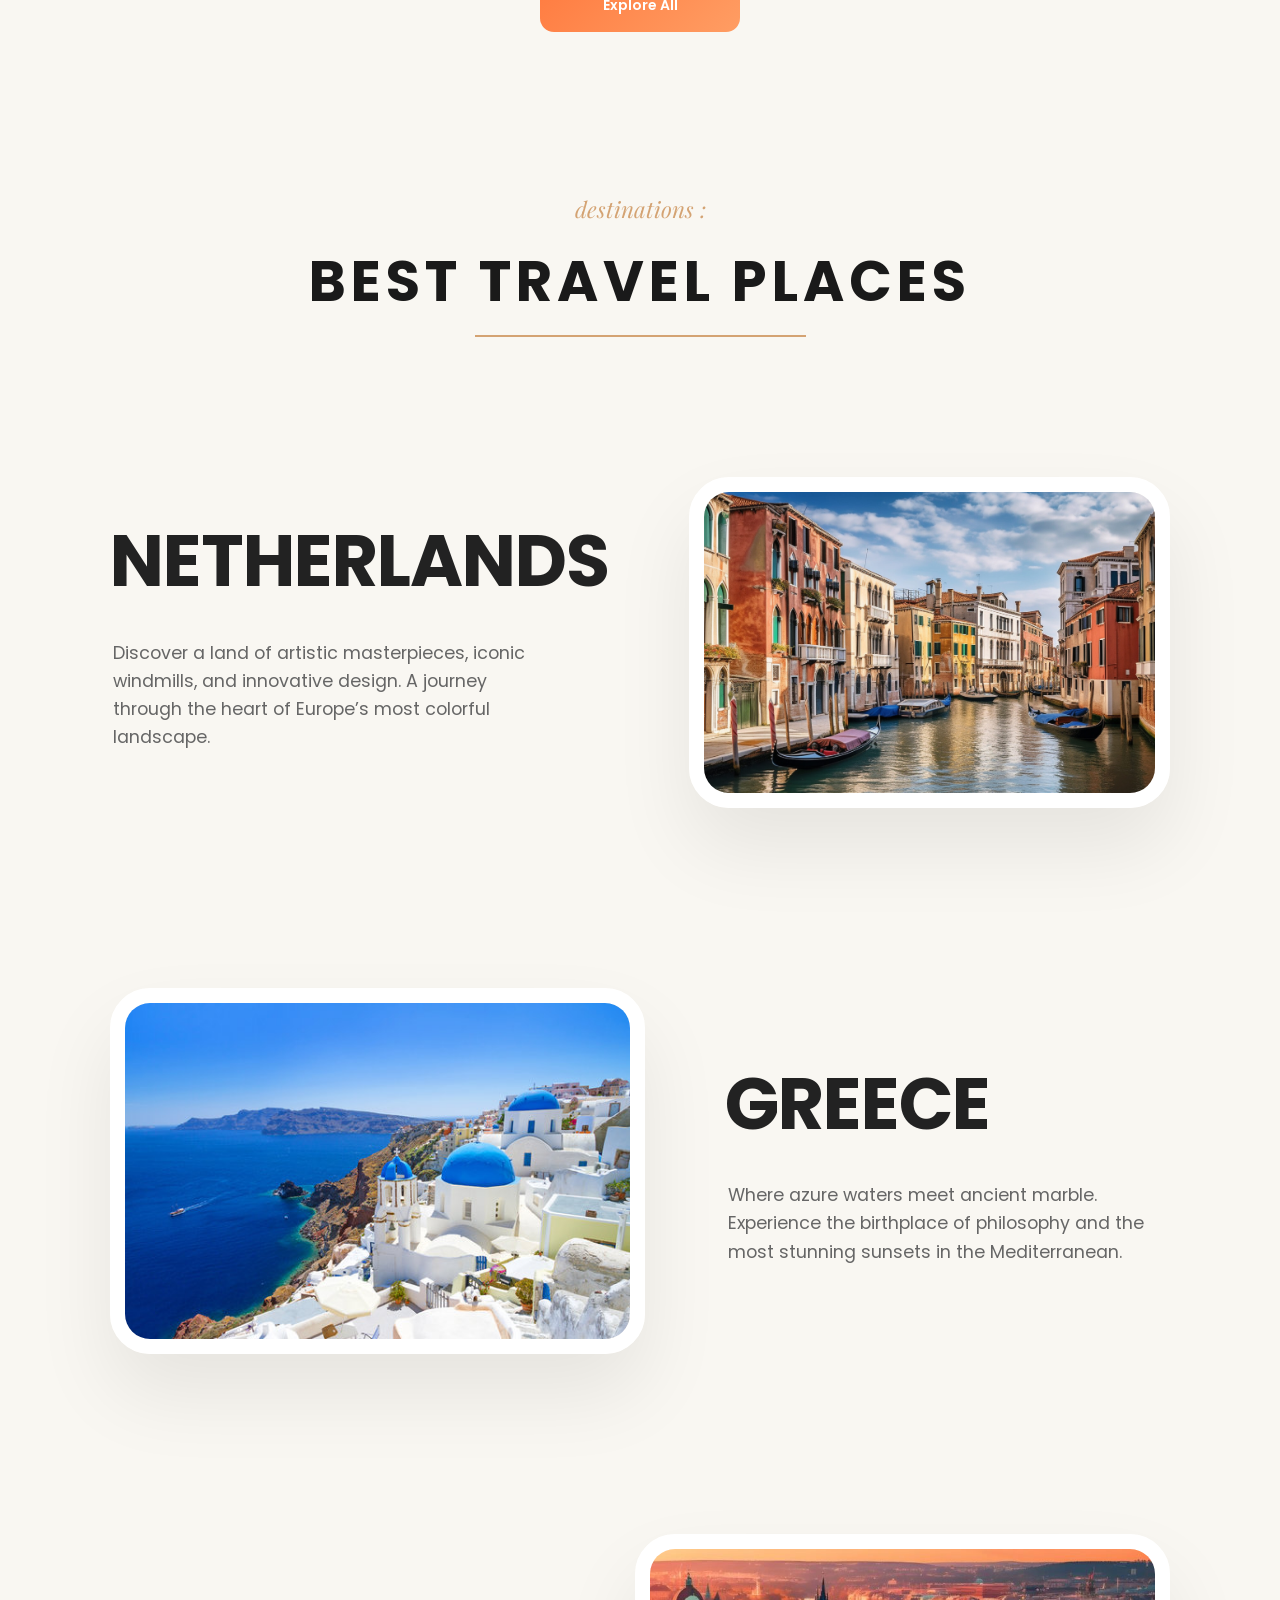
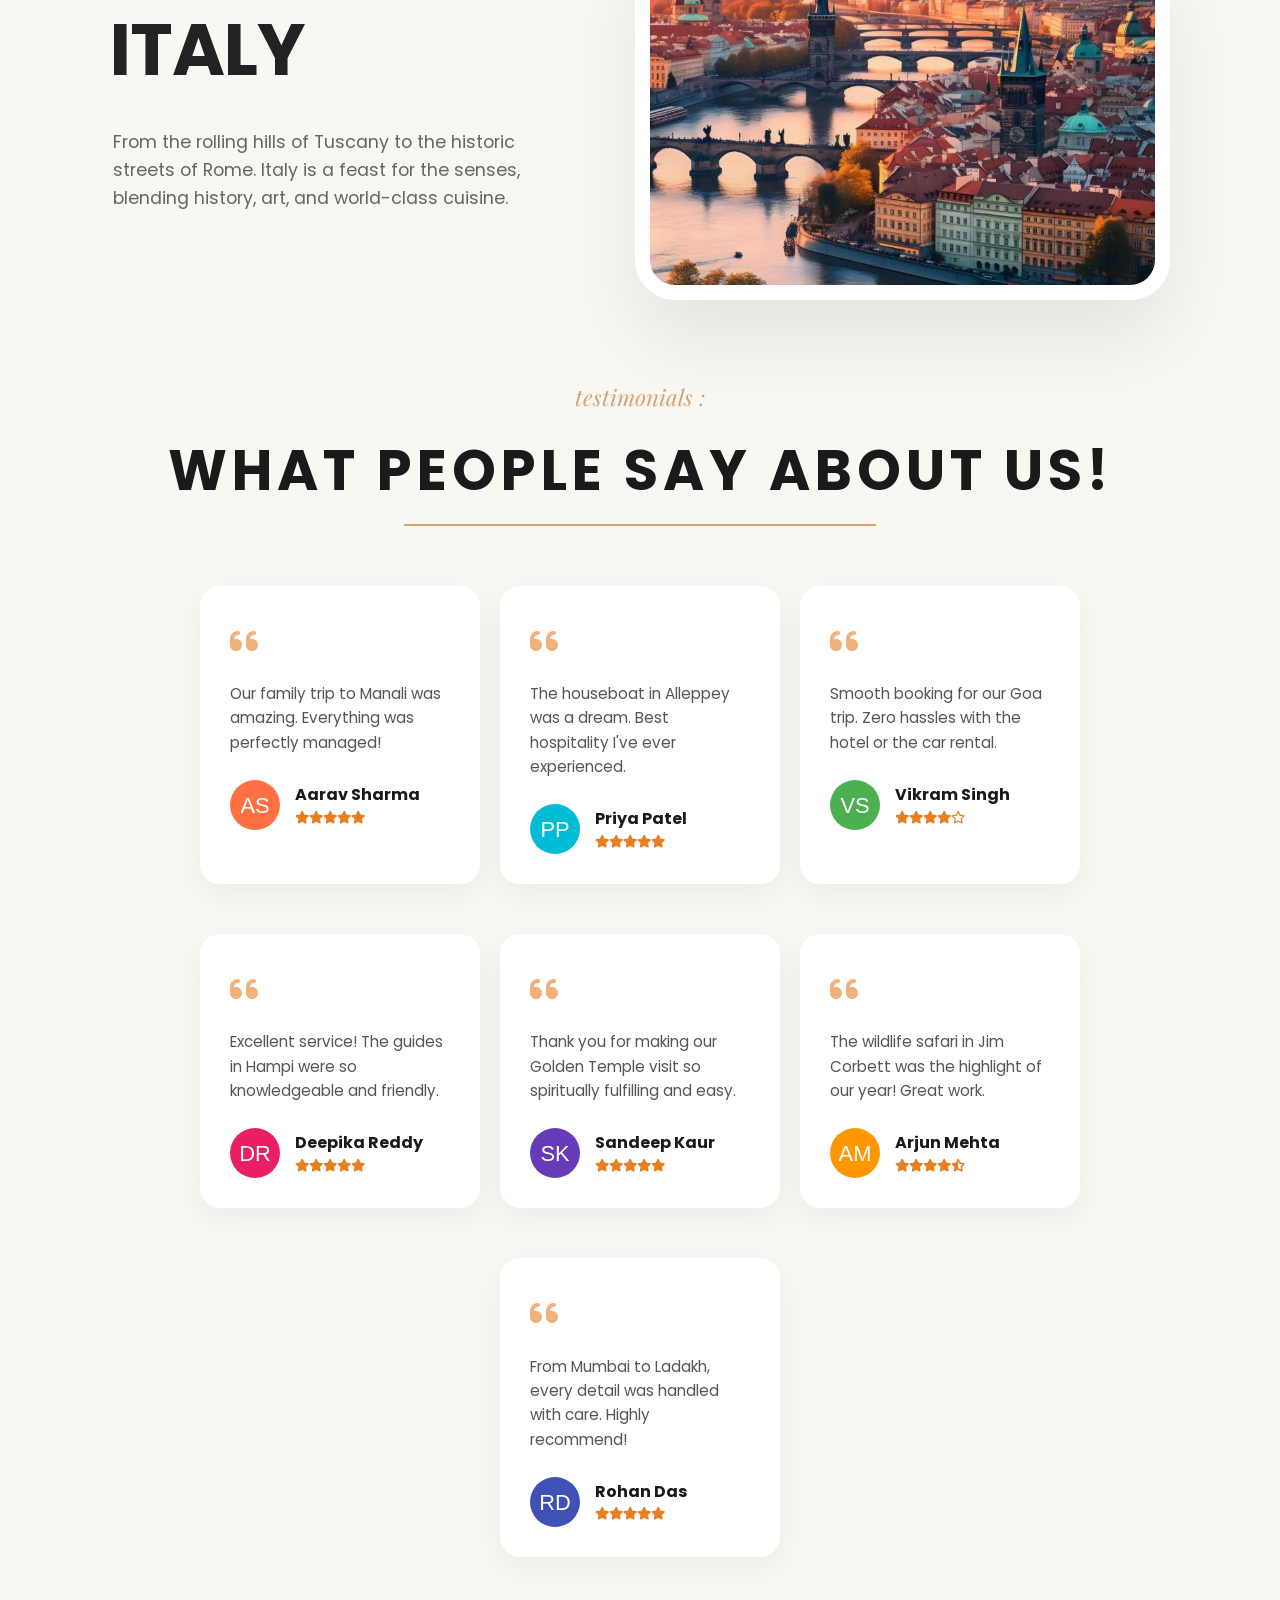
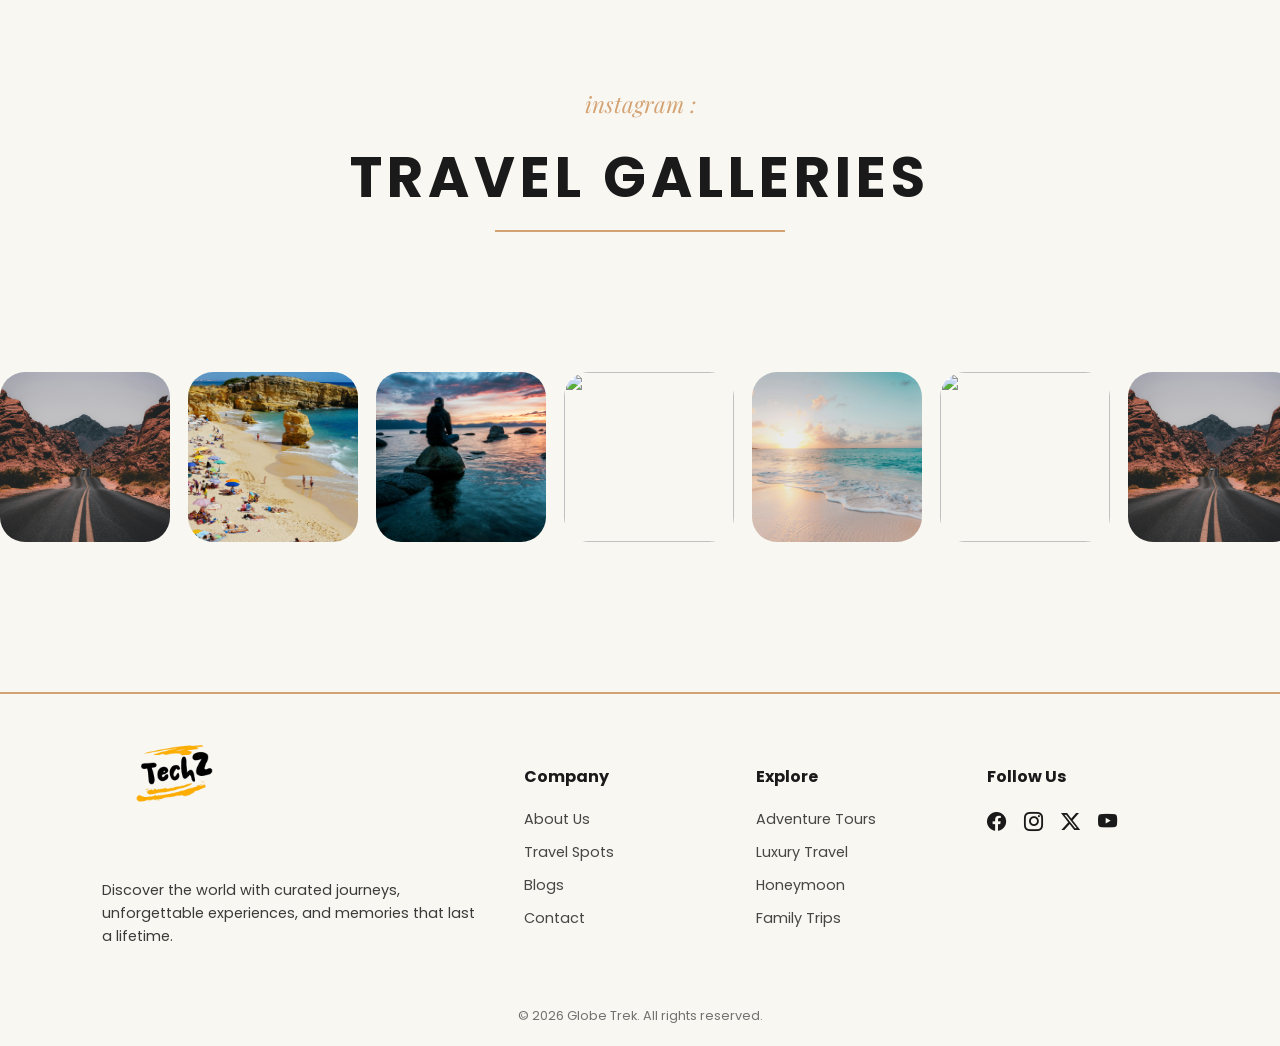
==== commit 650255db: "Update project" ====
--- a/index.html
+++ b/index.html
@@ -24,10 +24,11 @@
             <span class="margin"><a href="">Tour Planner</a></span>
             <span class="margin"><a href="#footer">Contact Us</a></span>
         </div>
-        <div>
+        <div class="nav-right">
             <span class="bi-search icon"></span>
             <span class="bi-person icon"></span>
             <span class="button">Book Now</span>
+            <span class="bi-list nav-toggle" id="navToggle"></span>
         </div>
     </header>
     <div class="bg" id="home">
--- a/style.css
+++ b/style.css
@@ -37,6 +37,16 @@
     top: 0;
     z-index: 10;
 }
+.nav-right {
+    display: flex;
+    align-items: center;
+}
+.nav-toggle {
+    display: none;
+    font-size: 1.8rem;
+    cursor: pointer;
+    margin-left: 15px;
+}
 .navs span {
    cursor: pointer;
 }
@@ -94,7 +104,8 @@
 }
 .hero-title{
     padding-top:200px;
-    font-size: 13rem;
+    font-size: clamp(3.5rem, 15vw, 13rem);
+    text-align: center;
     padding-bottom: 0;
     font-weight: 700;
     color:var(--bg);
@@ -113,17 +124,16 @@
 }
 .subtitle0{
     font-family: 'Playfair Display', serif;
-        font-style: italic;
-    font-size: 2.2rem;
+    font-style: italic;
+    font-size: clamp(1.2rem, 4vw, 2.2rem);
     text-align: center;
-    
     padding-top: 0 ;
     color: yellow;
 }
 .word-reveal-js span{
     display: inline-block;
     opacity: 0;
-    font-size: 2.5rem;
+    font-size: clamp(1.5rem, 5vw, 2.5rem);
     transform: translateY(15px);
     animation: wordFade 1s ease forwards ;
 }
@@ -608,8 +618,10 @@
         }
 
         .image-col img {
-            width: 600px;
-            height: 400px;
+            width: 100%;
+            max-width: 600px;
+            height: auto;
+            aspect-ratio: 3 / 2;
             object-fit: cover;
             display: block;
             transition: transform 1.2s var(--curve);
@@ -848,4 +860,147 @@
 .footer-wrap a{
     color: var(--text);
     text-decoration: none;
+}
+
+/* Responsive Media Queries */
+@media (max-width: 900px) {
+    .footer-wrap {
+        grid-template-columns: 1fr 1fr;
+        gap: 30px;
+    }
+    .footer-logo {
+        margin-top: 0;
+    }
+}
+
+@media (max-width: 768px) {
+    /* Navigation */
+    .nav-toggle {
+        display: block;
+        color: white;
+    }
+    
+    .navs {
+        position: fixed;
+        top: 10vh;
+        left: -100%;
+        width: 280px;
+        height: 90vh;
+        background-color: rgba(18, 18, 18, 0.98);
+        backdrop-filter: blur(20px);
+        -webkit-backdrop-filter: blur(20px);
+        display: flex;
+        flex-direction: column;
+        align-items: flex-start;
+        padding: 40px 30px;
+        gap: 25px;
+        transition: left 0.4s cubic-bezier(0.4, 0, 0.2, 1);
+        z-index: 99;
+        box-shadow: 5px 0 25px rgba(0,0,0,0.5);
+        border-right: 1px solid rgba(255,255,255,0.1);
+    }
+    
+    .navs.active {
+        left: 0;
+    }
+    
+    .navs span {
+        margin-right: 0;
+        width: 100%;
+    }
+    
+    .navs span a {
+        font-size: 1.15rem;
+        display: block;
+        padding: 12px 0;
+        border-bottom: 1px solid rgba(255,255,255,0.08);
+        color: rgba(255, 255, 255, 0.9);
+        transition: color 0.3s ease, padding-left 0.3s ease;
+    }
+    
+    .navs span a:hover {
+        color: var(--primary);
+        padding-left: 8px;
+    }
+
+    /* Hero Section */
+    .hero-title {
+        padding-top: 150px;
+    }
+    
+    /* About Us & Values */
+    .about-section, .values-section {
+        padding: 50px 24px;
+        top: 0;
+    }
+    
+    .about-image img {
+        width: 100%;
+        max-width: 320px;
+        height: auto;
+    }
+
+    .parallax-separator {
+        height: 25vh;
+        top: 0;
+    }
+
+    /* Testimonials */
+    .testimonials header {
+        margin-top: 0;
+        margin-bottom: 40px;
+    }
+    
+    .card-container {
+        padding: 20px 10px;
+        margin-top: 0;
+        gap: 16px;
+    }
+    
+    .card1 {
+        width: 100%;
+        max-width: 320px;
+        margin-bottom: 16px;
+        animation: none; /* Disable float animation to save layout battery & layout shift */
+    }
+    
+    .testimonials {
+        padding: 40px 16px;
+    }
+}
+
+@media (max-width: 500px) {
+    .nav {
+        padding: 0 15px;
+    }
+    
+    .nav-right .button {
+        display: none; /* Hide 'Book Now' on tiny screens to fit search/profile icons */
+    }
+    
+    .footer-wrap {
+        grid-template-columns: 1fr;
+        gap: 30px;
+        text-align: center;
+    }
+    
+    .footer-logo {
+        margin: 0 auto 20px;
+        display: block;
+    }
+    
+    .footer-social {
+        justify-content: center;
+        display: flex;
+    }
+    
+    .footer-social i {
+        margin: 0 10px;
+    }
+    
+    .explore-btn {
+        margin-top: 50px;
+        width: 160px;
+        padding: 12px 18px;
+    }
 }
